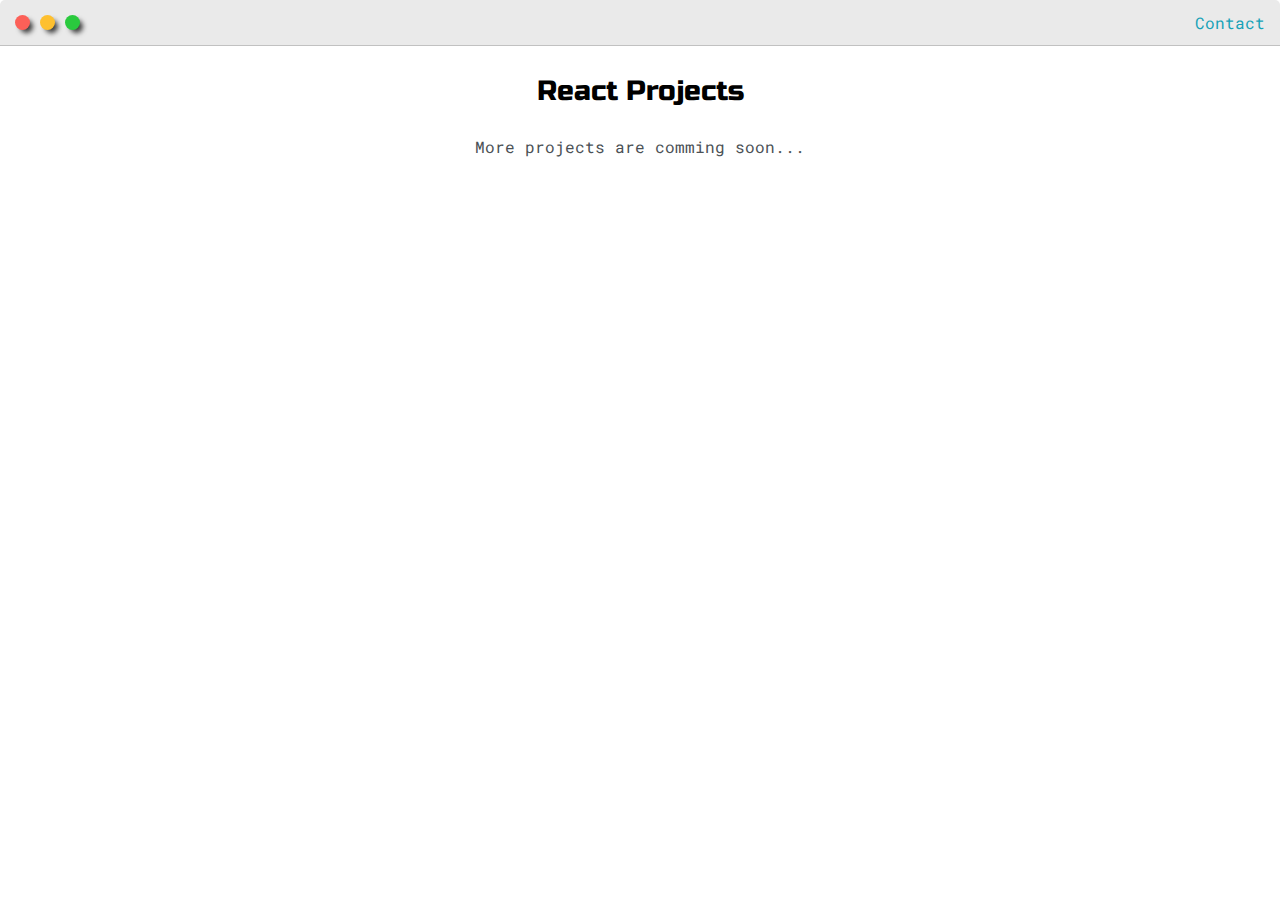
==== react-projects.html @ 0189f9a9 "Add files via upload" ====
<!DOCTYPE html>
<html>
<head>
	<meta charset="utf-8">
	<meta name="viewport" content="width=device-width, initial-scale=1">
	<title>React projects</title>

	<link rel="preconnect" href="https://fonts.googleapis.com">
	<link href="https://fonts.googleapis.com/css2?family=Russo+One&display=swap" rel="stylesheet">

	<link rel="preconnect" href="https://fonts.googleapis.com">
	<link rel="preconnect" href="https://fonts.gstatic.com" crossorigin>
	<link href="https://fonts.googleapis.com/css2?family=Roboto+Mono:wght@500&family=Russo+One&display=swap" rel="stylesheet">
    <link rel="stylesheet" type="text/css" href="default.css">

	<link id="theme-style" rel="stylesheet" type="text/css" href="">
    <link rel="shortcut icon" type="image/png" href="images/u.png">



</head>
<body>
<div class="nav-wrapper">
    <div class="dots-wrapper">
        <div id="dot-1"	class="browser-dot">
        </div>

        <div id="dot-2"	class="browser-dot">	
        </div>

        <div id="dot-3"	class="browser-dot">	
        </div>

    </div>
    <ul id="navigation">
        <li><a href="tel:9808945558">Contact</a></li>

    </ul>   
</div>

<h3 style="text-align: center;">React Projects</h3>




    <p style="text-align: center;">More projects are comming soon...</p>




<script type="text/javascript" src="script.js"></script>

</body>
</html>
---- default.css ----
:root{
	--mainColor: #eaeaea;
	--secondaryColor: #fff;

	--borderColor: #c1c1c1;

	--mainText: black;
	--secondaryText: #4b5156;

	--themeDotBorder: #24292e;
	--previewBg:rgb(251, 249, 243, 0.8);
	--previewShadow: #f0ead6;
	--buttonColor: black;
}


html, body{
padding: 0;
margin: 0;
}

body *{
	transition: 0.3s;
}

h1, h2, h3, h4, h5, h6, strong {
	color: var(--mainText);
	font-family: 'Russo One', sans-serif;
	font-weight: 500;

}

p, li, span, label, input, textarea{
	color: var(--secondaryText);
	font-family: 'Roboto Mono', monospace;
}

a{
	text-decoration: none;
	color: #17a2b8;

}

ul{
	list-style: none;

}

h1 { font-size: 56px; }
h2 { font-size: 36px; }
h3 { font-size: 28px; }
h4 { font-size: 24px; }
h5 { font-size: 20px; }
h6 { font-size: 16px; }


.s1{
	background-color: var(--mainColor);
	border-bottom:1px solid var(--borderColor);
	overflow: auto;
}

.s2{
	background-color: var(--secondaryColor);
	border-bottom:1px solid var(--borderColor);
	overflow: auto;

}

.main-container{
	width: 1200px;
	margin: 0 auto;

}

.greeting-wrapper{
	display: grid;
	text-align: center;
	align-content: center;
	min-height: 10em;
}

.intro-wrapper{
	background-color: var(--secondaryColor);
	border: 1px solid var(--borderColor);
	border-radius: 5px 5px 0 0;

	box-shadow: 1px 2px 12px 3px rgba(0,0,0,0.46);
-webkit-box-shadow: 1px 2px 12px 3px rgba(0,0,0,0.46);
-moz-box-shadow: 1px 2px 12px 3px rgba(0,0,0,0.46);

	display: grid;
	grid-template-columns: 1fr 1fr;
	grid-template-rows: 3em 30em;
	grid-template-areas: 
		'nav-wrapper nav-wrapper'
		'left-column right-column'
		;


}

.nav-wrapper{
	border-radius: 5px 5px 0 0;
	grid-area: nav-wrapper;
	border-bottom: 1px solid var(--borderColor);
	display: flex;
	justify-content: space-between;
	align-items: center;
	background-color: var(--mainColor);

}

#navigation{
	color: var(--mainText);
}

#navigation{
	margin: 0;
	padding: 10px;
}

#navigation li{
	display: inline-block;
	margin-right: 5px;
	margin-left: 5px;
}

.dots-wrapper{
	display: flex;
	padding: 10px;

}

#dot-1{
	background-color: #FC6058;
}

#dot-2{
	background-color: #FEC02F;
}

#dot-3{
	background-color: #2ACA3E;
}

.browser-dot{
	background-color: black;
	height: 15px;
	width: 15px;
	border-radius: 50%;
	margin: 5px;

	box-shadow: 4px 4px 5px -1px rgba(0,0,0,0.75);
-webkit-box-shadow: 4px 4px 5px -1px rgba(0,0,0,0.75);
-moz-box-shadow: 4px 4px 5px -1px rgba(0,0,0,0.75);
}

.left-column{
	grid-area: left-column;
	padding-top: 50px;
	padding-bottom: 50px;
	
}

#profile_pic{
	display: block;
	margin: 0 auto;

	height: 200px;
	width: 200px;
	object-fit: cover;
	border: 2px solid var(--borderColor);
}

#theme-option-wrapper{
	display: flex;
	justify-content: center;
}

.theme-dot{
	height: 30px;
	width: 30px;
	background-color: black;
	border-radius: 50%;

	margin: 5px;
	border: 2px solid var(--themeDotBorder);

	box-shadow: 4px 4px 5px -1px rgba(0,0,0,0.75);
-webkit-box-shadow: 4px 4px 5px -1px rgba(0,0,0,0.75);
-moz-box-shadow: 4px 4px 5px -1px rgba(0,0,0,0.75);
	cursor: pointer;

}

.theme-dot:hover{
	border-width: 5px;
}

#light-mode{
	background-color: #fff;
}
#blue-mode{
	background-color: #192734;
}
#green-mode{
	background-color: #78866b;
}
#purple-mode{
	background-color: #7E4C74;
}

#setting-note{
	font-size: 12px;
	font-style: italic;
	text-align: center;
}


.right-column{
	grid-area: right-column;
	display: grid;
	align-content: center;

	padding-top: 50px;
	padding-bottom: 50px;
}

#preview-shadow{
	background-color: var(--previewShadow);
	width: 300px;
	height: 180px;
	padding-left: 30px;
	padding-right: 30px;
}

#preview{
	width: 300px;
	border: 2px solid #17a2b8;
	background-color: var(--previewBg);
	padding: 15px;
	position: relative;

}

.corner{
	width: 7px;
	height: 7px;
	border-radius: 50%;
	border: 2px solid #17a2b8;
	background-color: #fff;
	position: absolute;

}

#corner-tl{
	top: -5px;
	left: -5px;
}

#corner-tr{
	top: -5px;
	right: -5px;
}

#corner-bl{
	bottom: -5px;
	left: -5px;
}

#corner-br{
	bottom: -5px;
	right: -5px;
}

.about-wrapper{
	display: grid;
	grid-template-columns: repeat(auto-fit, minmax(320px, 1fr));
	padding-top: 50px;
	padding-bottom: 50px;
}

#skills{
	display: flex;
	background-color: var(--previewShadow);
}

.social-links{
	display: grid;
	align-content: center;
	text-align: center;
	grid-template-columns: 1fr 1fr;

	padding-top: 50px;
	padding-bottom: 50px;
	box-shadow: 1px 2px 12px 3px rgba(0,0,0,0.46);
-webkit-box-shadow: 1px 2px 12px 3px rgba(0,0,0,0.46);
-moz-box-shadow: 1px 2px 12px 3px rgba(0,0,0,0.46);
}

#social_img{
	width: 100%;
	height: 50;

}

#contact-form{
	display: block;
	max-width: 600px;
	margin: 0 auto;
	border: 1px solid var(--borderColor);
	padding: 15px;
	border-radius: 5px;
	background-color: var(--mainColor);
	margin-bottom: 50px;
}

#contact-form label{
	line-height: 2.7em;
}

#contact-form textarea{
	min-height: 100px;
	font-size: 14px;
}

.input-field{
	width: 100%;
	padding-top: 10px;
	padding-bottom: 10px;
	background-color: var(--secondaryColor);
	border-radius: 5px;
	border: 1px solid var(--borderColor);
	font-size: 14px;
}


#submit-btn{
	margin-top: 10px;
	width: 100%;
	padding-top: 10px;
	padding-bottom: 10px;
	color: #fff;
	background-color: var(--buttonColor);
	border: none;
}

.post-wrapper{
	display: grid;
	grid-template-columns: repeat(auto-fit, 320px);
	gap: 20px;
	justify-content: center;
	padding-bottom: 50px;
}

.thumbnail{
	display: block;
	width: 100%;
	height: 180px;
	object-fit: cover;
}

.post{
	border: 1px solid var(--borderColor);
	-webkit-box-shadow: 1px 2px 12px 3px rgba(0,0,0,0.46);
-moz-box-shadow: 1px 2px 12px 3px rgba(0,0,0,0.46);
}

.post-preview{
	background-color: #fff;
	padding: 15px;
}

.post-title{
	color: black;
	margin: 0px;
}

.post-intro{
	color: #4b5156;
	font-size: 14px;
}

::placeholder{
	opacity: 0.5;
}

@media screen and (max-width: 1200px){
	.main-container{
		width: 95%;
	}
}

@media screen and (max-width: 800px){
	.intro-wrapper{
	grid-template-columns: 1fr;
	grid-template-areas: 
		'nav-wrapper'
		'left-column' 
		'right-column'
		;
	}

	.right-column{
		justify-content: center;
	}
}
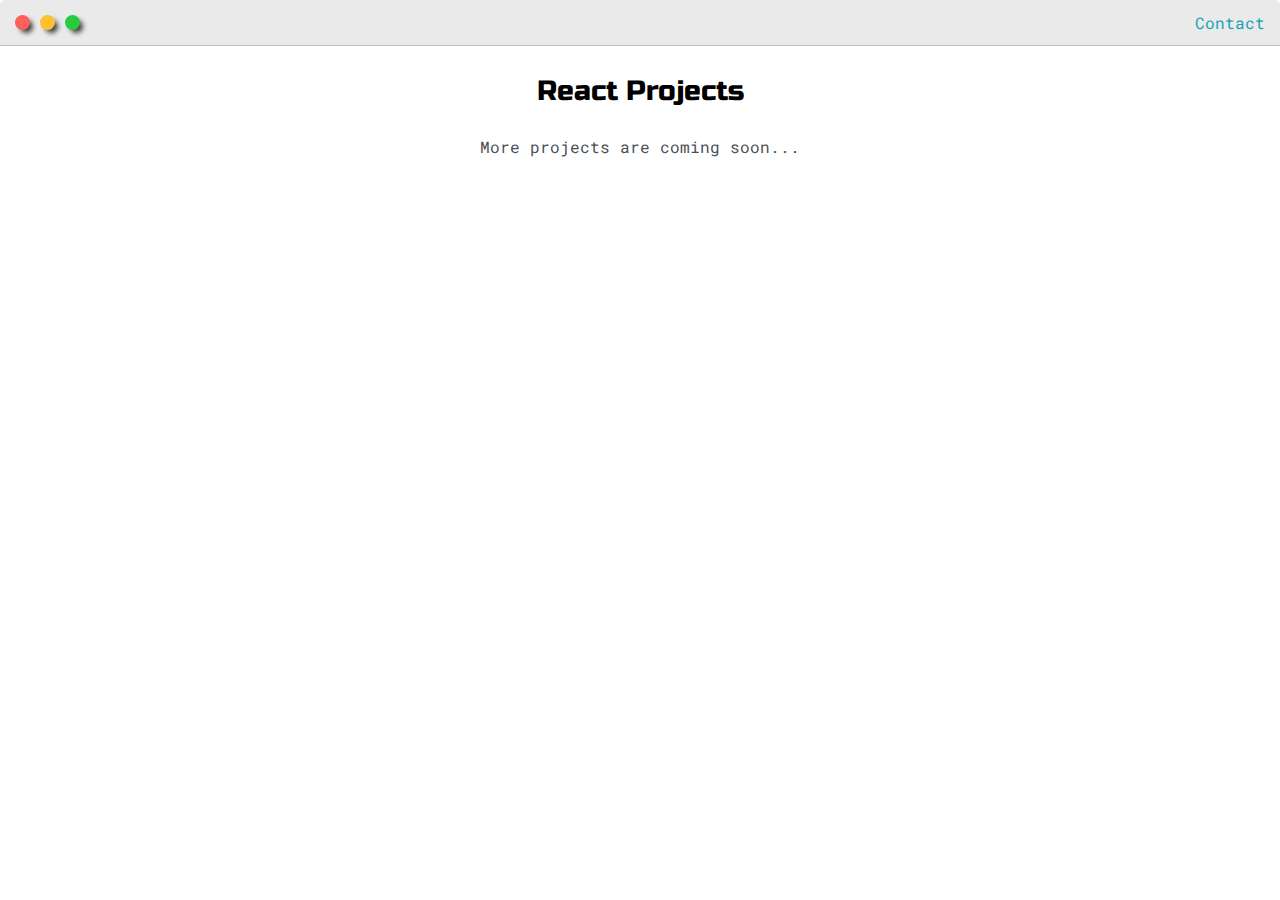
==== commit 0c90f66b: "Update react-projects.html" ====
--- a/react-projects.html
+++ b/react-projects.html
@@ -44,7 +44,7 @@
 
 
 
-    <p style="text-align: center;">More projects are comming soon...</p>
+    <p style="text-align: center;">More projects are coming soon...</p>
 
 
 
@@ -52,4 +52,4 @@
 <script type="text/javascript" src="script.js"></script>
 
 </body>
-</html>+</html>
